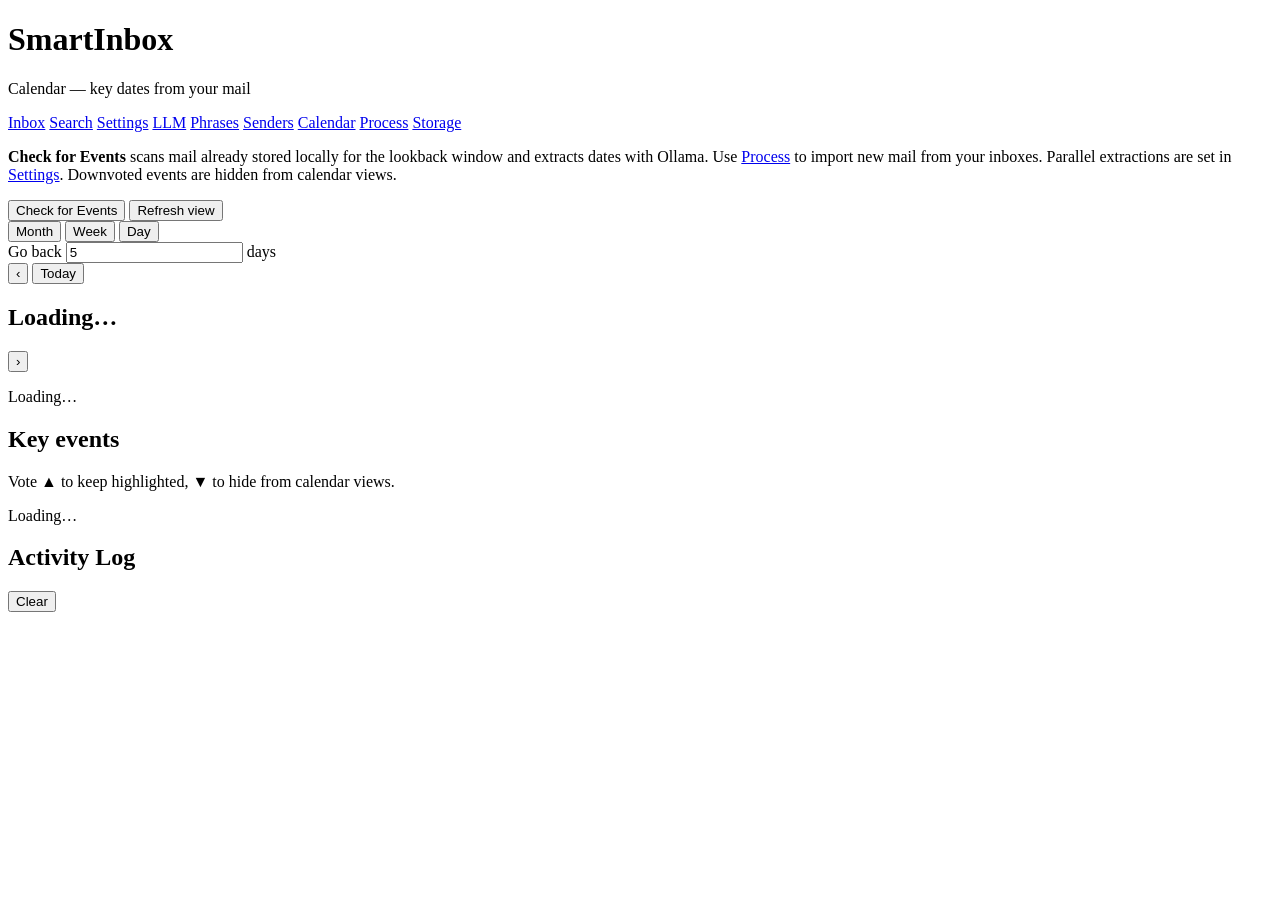
==== smartinbox/web/templates/calendar.html @ 4b9d3e95 "SmartCalendar: inbox UI, themes, calendar pipeline, and TTS fixes - Add calendar extraction (ICS, bo" ====
<!DOCTYPE html>
<html lang="en">
<head>
  <meta charset="UTF-8">
  <meta name="viewport" content="width=device-width, initial-scale=1.0">
  <title>SmartInbox — Calendar</title>
  <link rel="stylesheet" href="/static/css/styles.css?v=16">
</head>
<body>
  <div class="set-app calendar-app">
    <div class="set-layout">
      <div class="set-main">
        <header class="header">
          <h1>SmartInbox</h1>
          <p class="subtitle">Calendar — key dates from your mail</p>
          <nav class="site-nav" aria-label="Site">
            <a href="/">Inbox</a>
            <a href="/search">Search</a>
            <a href="/settings">Settings</a>
            <a href="/llm">LLM</a>
            <a href="/phrases">Phrases</a>
            <a href="/senders">Senders</a>
            <a href="/calendar" aria-current="page">Calendar</a>
            <a href="/process">Process</a>
            <a href="/storage">Storage</a>
          </nav>
        </header>

        <section class="set-panel">
          <div class="calendar-week-header">
            <div>
              <p class="set-hint">
                <strong>Check for Events</strong> scans mail already stored locally for the lookback window and
                extracts dates with Ollama. Use <a href="/process">Process</a> to import new mail from your inboxes.
                Parallel extractions are set in <a href="/settings">Settings</a>. Downvoted events are hidden from calendar views.
              </p>
              <p class="calendar-inboxes" id="calendar-inboxes"></p>
            </div>
            <div class="calendar-actions">
              <button type="button" class="btn btn-primary" id="btn-process-calendar">Check for Events</button>
              <button type="button" class="btn btn-secondary" id="btn-refresh-calendar">Refresh view</button>
            </div>
          </div>
          <div class="calendar-toolbar">
            <div class="calendar-view-tabs" role="tablist" aria-label="Calendar view">
              <button type="button" class="calendar-view-tab" data-view="month" role="tab" aria-selected="false">Month</button>
              <button type="button" class="calendar-view-tab is-active" data-view="week" role="tab" aria-selected="true">Week</button>
              <button type="button" class="calendar-view-tab" data-view="day" role="tab" aria-selected="false">Day</button>
            </div>
            <label class="calendar-days-field" title="How far back to scan stored mail and list key events">
              <span>Go back</span>
              <input type="text" inputmode="numeric" pattern="[0-9]*" class="set-input calendar-days-input" id="calendar-days" value="5" aria-label="Days of mail to scan" autocomplete="off" spellcheck="false">
              <span>days</span>
            </label>
          </div>
          <div class="calendar-nav">
            <div class="calendar-period-nav">
              <button type="button" class="btn btn-secondary btn-small" id="btn-cal-prev" aria-label="Previous period">‹</button>
              <button type="button" class="btn btn-secondary btn-small" id="btn-cal-today">Today</button>
              <h2 class="calendar-period-title" id="period-title">Loading…</h2>
              <button type="button" class="btn btn-secondary btn-small" id="btn-cal-next" aria-label="Next period">›</button>
            </div>
          </div>
          <p class="calendar-status" id="calendar-status"></p>
          <div class="calendar-view-host" id="calendar-view-host">
            <p class="calendar-empty">Loading…</p>
          </div>
        </section>

        <section class="set-panel">
          <h2 id="events-list-title">Key events</h2>
          <p class="set-hint">Vote ▲ to keep highlighted, ▼ to hide from calendar views.</p>
          <div class="calendar-event-list" id="calendar-event-list">
            <p class="calendar-empty">Loading…</p>
          </div>
        </section>
      </div>

      <div class="set-activity-shell set-activity-shell--full" id="set-activity-shell" data-activity-scope="calendar">
        <div
          class="set-activity-resizer set-activity-resizer--width"
          role="separator"
          aria-orientation="vertical"
          aria-label="Resize activity log width"
          tabindex="0"
          title="Drag to resize width · double-click to reset"
        ></div>
        <aside class="set-activity-panel panel activity-log-panel">
          <div class="panel-head">
            <h2>Activity Log</h2>
            <button type="button" class="btn btn-secondary btn-small" id="btn-clear-calendar-activity-log">Clear</button>
          </div>
          <div class="log-scroll" id="calendar-activity-log"></div>
          <div
            class="set-activity-resizer set-activity-resizer--height"
            role="separator"
            aria-orientation="horizontal"
            aria-label="Resize activity log height"
            tabindex="0"
            title="Drag to resize height · double-click to reset"
          ></div>
          <div
            class="set-activity-resizer set-activity-resizer--corner"
            role="separator"
            aria-label="Resize activity log width and height"
            tabindex="0"
            title="Drag corner to resize width and height · double-click to reset"
          ></div>
        </aside>
      </div>
    </div>
  </div>
  <script src="/static/js/activity-log-resize.js?v=4"></script>
  <script src="/static/js/calendar.js?v=10"></script>
</body>
</html>
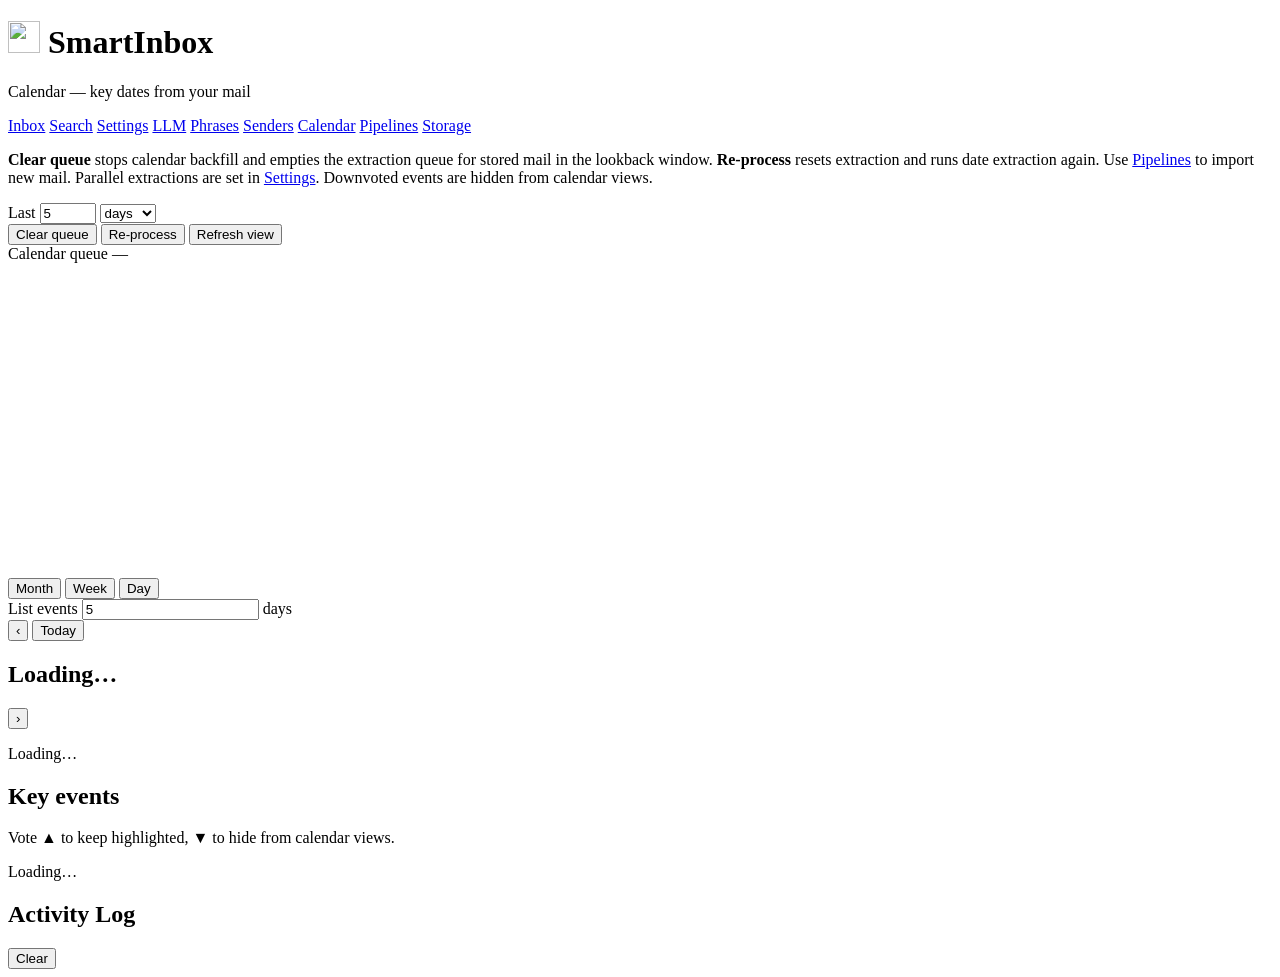
==== commit ae050427: "Pipelines UI, TTS diagnostics, and mail processing improvements. Replace the Process page with a Pip" ====
--- a/smartinbox/web/templates/calendar.html
+++ b/smartinbox/web/templates/calendar.html
@@ -4,14 +4,18 @@
   <meta charset="UTF-8">
   <meta name="viewport" content="width=device-width, initial-scale=1.0">
   <title>SmartInbox — Calendar</title>
-  <link rel="stylesheet" href="/static/css/styles.css?v=16">
+  <link rel="icon" href="/static/img/smartinbox-icon.svg" type="image/svg+xml">
+  <link rel="stylesheet" href="/static/css/styles.css?v=23">
 </head>
 <body>
   <div class="set-app calendar-app">
     <div class="set-layout">
       <div class="set-main">
         <header class="header">
-          <h1>SmartInbox</h1>
+          <h1 class="brand-title">
+            <img src="/static/img/smartinbox-icon.svg" alt="" class="brand-icon" width="32" height="32">
+            SmartInbox
+          </h1>
           <p class="subtitle">Calendar — key dates from your mail</p>
           <nav class="site-nav" aria-label="Site">
             <a href="/">Inbox</a>
@@ -21,7 +25,7 @@
             <a href="/phrases">Phrases</a>
             <a href="/senders">Senders</a>
             <a href="/calendar" aria-current="page">Calendar</a>
-            <a href="/process">Process</a>
+            <a href="/pipelines">Pipelines</a>
             <a href="/storage">Storage</a>
           </nav>
         </header>
@@ -30,26 +34,68 @@
           <div class="calendar-week-header">
             <div>
               <p class="set-hint">
-                <strong>Check for Events</strong> scans mail already stored locally for the lookback window and
-                extracts dates with Ollama. Use <a href="/process">Process</a> to import new mail from your inboxes.
-                Parallel extractions are set in <a href="/settings">Settings</a>. Downvoted events are hidden from calendar views.
+                <strong>Clear queue</strong> stops calendar backfill and empties the extraction queue for
+                stored mail in the lookback window. <strong>Re-process</strong> resets extraction and runs
+                date extraction again. Use
+                <a href="/pipelines">Pipelines</a> to import new mail. Parallel extractions are set in
+                <a href="/settings">Settings</a>. Downvoted events are hidden from calendar views.
               </p>
               <p class="calendar-inboxes" id="calendar-inboxes"></p>
             </div>
             <div class="calendar-actions">
-              <button type="button" class="btn btn-primary" id="btn-process-calendar">Check for Events</button>
+              <div class="process-lookback-field calendar-lookback-field">
+                <span class="process-lookback-label">Last</span>
+                <input
+                  type="number"
+                  class="set-input process-lookback-input calendar-lookback-input"
+                  id="calendar-lookback"
+                  name="calendar-lookback"
+                  value="5"
+                  min="1"
+                  max="365"
+                  step="1"
+                  inputmode="numeric"
+                  aria-label="Calendar lookback amount"
+                >
+                <select class="set-input process-lookback-unit calendar-lookback-unit" id="calendar-lookback-unit" aria-label="Calendar lookback unit">
+                  <option value="days" selected>days</option>
+                  <option value="hours">hours</option>
+                </select>
+              </div>
+              <button type="button" class="btn btn-primary" id="btn-calendar-clear-queue">Clear queue</button>
+              <button type="button" class="btn btn-primary" id="btn-calendar-reprocess">Re-process</button>
               <button type="button" class="btn btn-secondary" id="btn-refresh-calendar">Refresh view</button>
             </div>
           </div>
           <div class="calendar-toolbar">
+            <div
+              class="calendar-queue-sparkline"
+              id="calendar-queue-sparkline"
+              title="Stored mail in the lookback window still awaiting calendar extraction"
+            >
+              <div class="calendar-queue-sparkline-head">
+                <span class="calendar-queue-sparkline-label">Calendar queue</span>
+                <span class="calendar-queue-sparkline-value" id="calendar-queue-count">—</span>
+              </div>
+              <svg
+                class="calendar-queue-sparkline-chart"
+                viewBox="0 0 120 28"
+                preserveAspectRatio="none"
+                aria-hidden="true"
+              >
+                <path class="calendar-queue-spark-fill" id="calendar-queue-spark-fill" d=""></path>
+                <path class="calendar-queue-spark-path" id="calendar-queue-spark-path" d=""></path>
+              </svg>
+              <p class="calendar-queue-sparkline-note" id="calendar-queue-note"></p>
+            </div>
             <div class="calendar-view-tabs" role="tablist" aria-label="Calendar view">
               <button type="button" class="calendar-view-tab" data-view="month" role="tab" aria-selected="false">Month</button>
               <button type="button" class="calendar-view-tab is-active" data-view="week" role="tab" aria-selected="true">Week</button>
               <button type="button" class="calendar-view-tab" data-view="day" role="tab" aria-selected="false">Day</button>
             </div>
-            <label class="calendar-days-field" title="How far back to scan stored mail and list key events">
-              <span>Go back</span>
-              <input type="text" inputmode="numeric" pattern="[0-9]*" class="set-input calendar-days-input" id="calendar-days" value="5" aria-label="Days of mail to scan" autocomplete="off" spellcheck="false">
+            <label class="calendar-days-field" title="How far back to list key events in the calendar view">
+              <span>List events</span>
+              <input type="text" inputmode="numeric" pattern="[0-9]*" class="set-input calendar-days-input" id="calendar-days" value="5" aria-label="Days of events to list" autocomplete="off" spellcheck="false">
               <span>days</span>
             </label>
           </div>
@@ -110,7 +156,8 @@
       </div>
     </div>
   </div>
+  <script src="/static/js/alerts.js?v=1"></script>
   <script src="/static/js/activity-log-resize.js?v=4"></script>
-  <script src="/static/js/calendar.js?v=10"></script>
+  <script src="/static/js/calendar.js?v=16"></script>
 </body>
 </html>
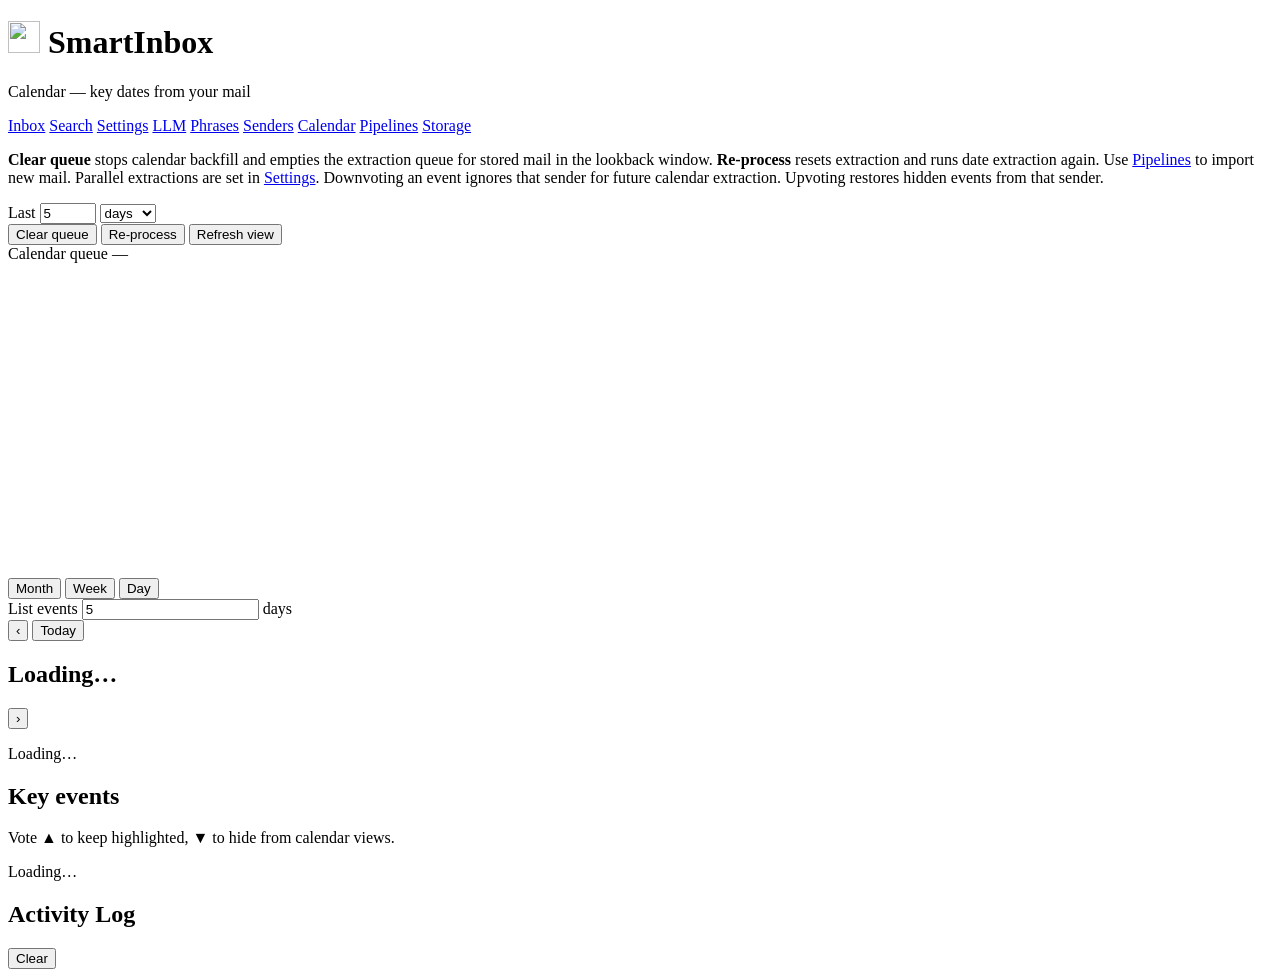
==== commit 4c711484: "Calendar extraction improvements, sender ignore, and pipeline diagnostics Require explicit times for" ====
--- a/smartinbox/web/templates/calendar.html
+++ b/smartinbox/web/templates/calendar.html
@@ -5,7 +5,7 @@
   <meta name="viewport" content="width=device-width, initial-scale=1.0">
   <title>SmartInbox — Calendar</title>
   <link rel="icon" href="/static/img/smartinbox-icon.svg" type="image/svg+xml">
-  <link rel="stylesheet" href="/static/css/styles.css?v=23">
+  <link rel="stylesheet" href="/static/css/styles.css?v=24">
 </head>
 <body>
   <div class="set-app calendar-app">
@@ -38,9 +38,14 @@
                 stored mail in the lookback window. <strong>Re-process</strong> resets extraction and runs
                 date extraction again. Use
                 <a href="/pipelines">Pipelines</a> to import new mail. Parallel extractions are set in
-                <a href="/settings">Settings</a>. Downvoted events are hidden from calendar views.
+                <a href="/settings">Settings</a>. Downvoting an event ignores that sender for future
+                calendar extraction. Upvoting restores hidden events from that sender.
               </p>
               <p class="calendar-inboxes" id="calendar-inboxes"></p>
+              <div class="calendar-ignored-senders" id="calendar-ignored-senders" hidden>
+                <p class="calendar-ignored-label">Ignored for calendar:</p>
+                <ul class="calendar-ignored-list" id="calendar-ignored-list"></ul>
+              </div>
             </div>
             <div class="calendar-actions">
               <div class="process-lookback-field calendar-lookback-field">
@@ -158,6 +163,6 @@
   </div>
   <script src="/static/js/alerts.js?v=1"></script>
   <script src="/static/js/activity-log-resize.js?v=4"></script>
-  <script src="/static/js/calendar.js?v=16"></script>
+  <script src="/static/js/calendar.js?v=18"></script>
 </body>
 </html>
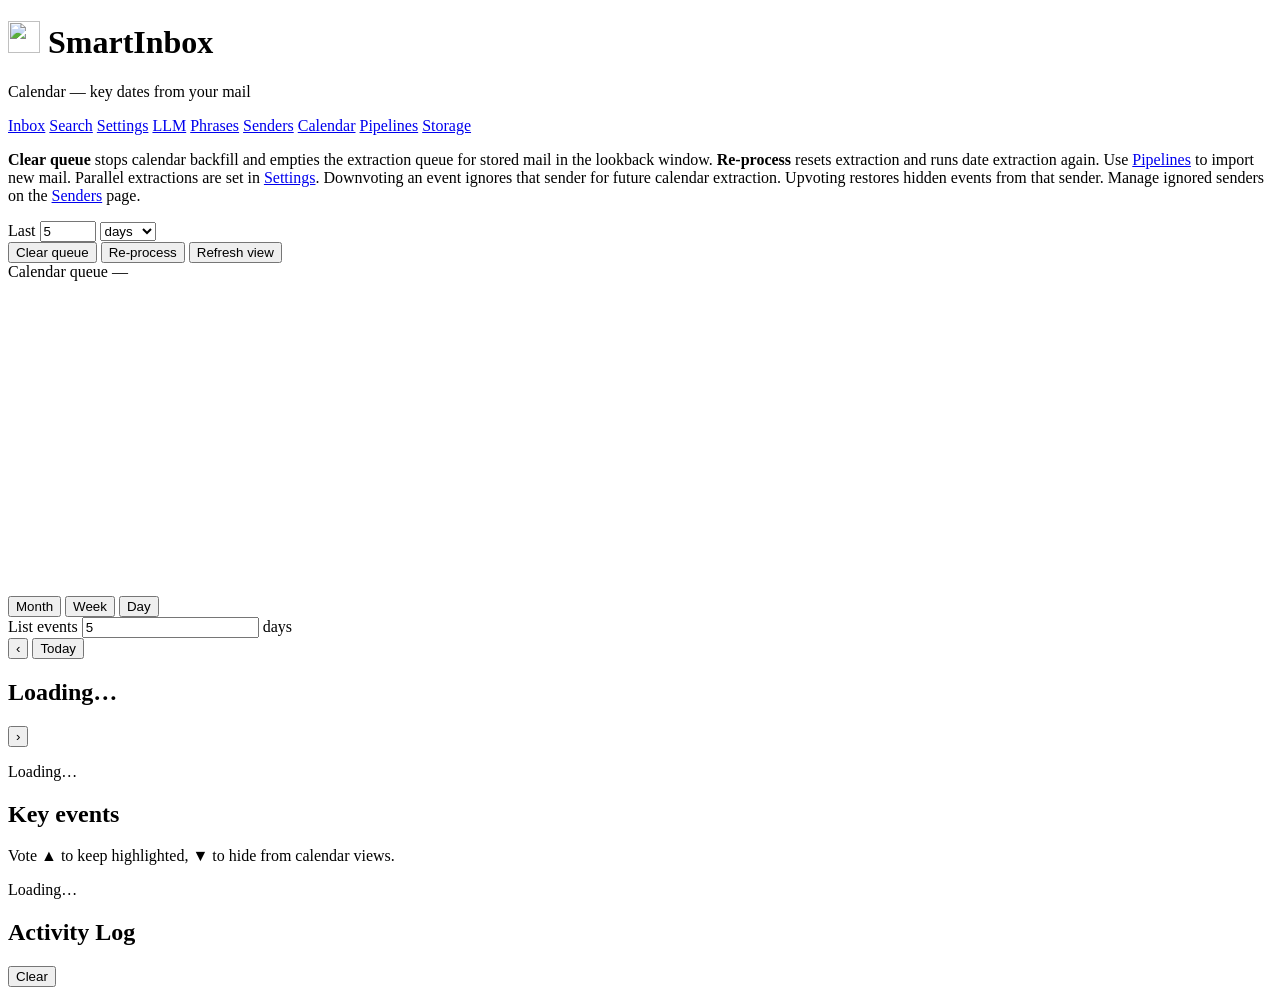
==== commit ba8cfb5d: "SpamAssassin spam checks, smarter calendar extraction, and inbox UX improvements. Replace LLM spam c" ====
--- a/smartinbox/web/templates/calendar.html
+++ b/smartinbox/web/templates/calendar.html
@@ -40,12 +40,9 @@
                 <a href="/pipelines">Pipelines</a> to import new mail. Parallel extractions are set in
                 <a href="/settings">Settings</a>. Downvoting an event ignores that sender for future
                 calendar extraction. Upvoting restores hidden events from that sender.
+                Manage ignored senders on the <a href="/senders">Senders</a> page.
               </p>
               <p class="calendar-inboxes" id="calendar-inboxes"></p>
-              <div class="calendar-ignored-senders" id="calendar-ignored-senders" hidden>
-                <p class="calendar-ignored-label">Ignored for calendar:</p>
-                <ul class="calendar-ignored-list" id="calendar-ignored-list"></ul>
-              </div>
             </div>
             <div class="calendar-actions">
               <div class="process-lookback-field calendar-lookback-field">
@@ -163,6 +160,6 @@
   </div>
   <script src="/static/js/alerts.js?v=1"></script>
   <script src="/static/js/activity-log-resize.js?v=4"></script>
-  <script src="/static/js/calendar.js?v=18"></script>
+  <script src="/static/js/calendar.js?v=19"></script>
 </body>
 </html>
